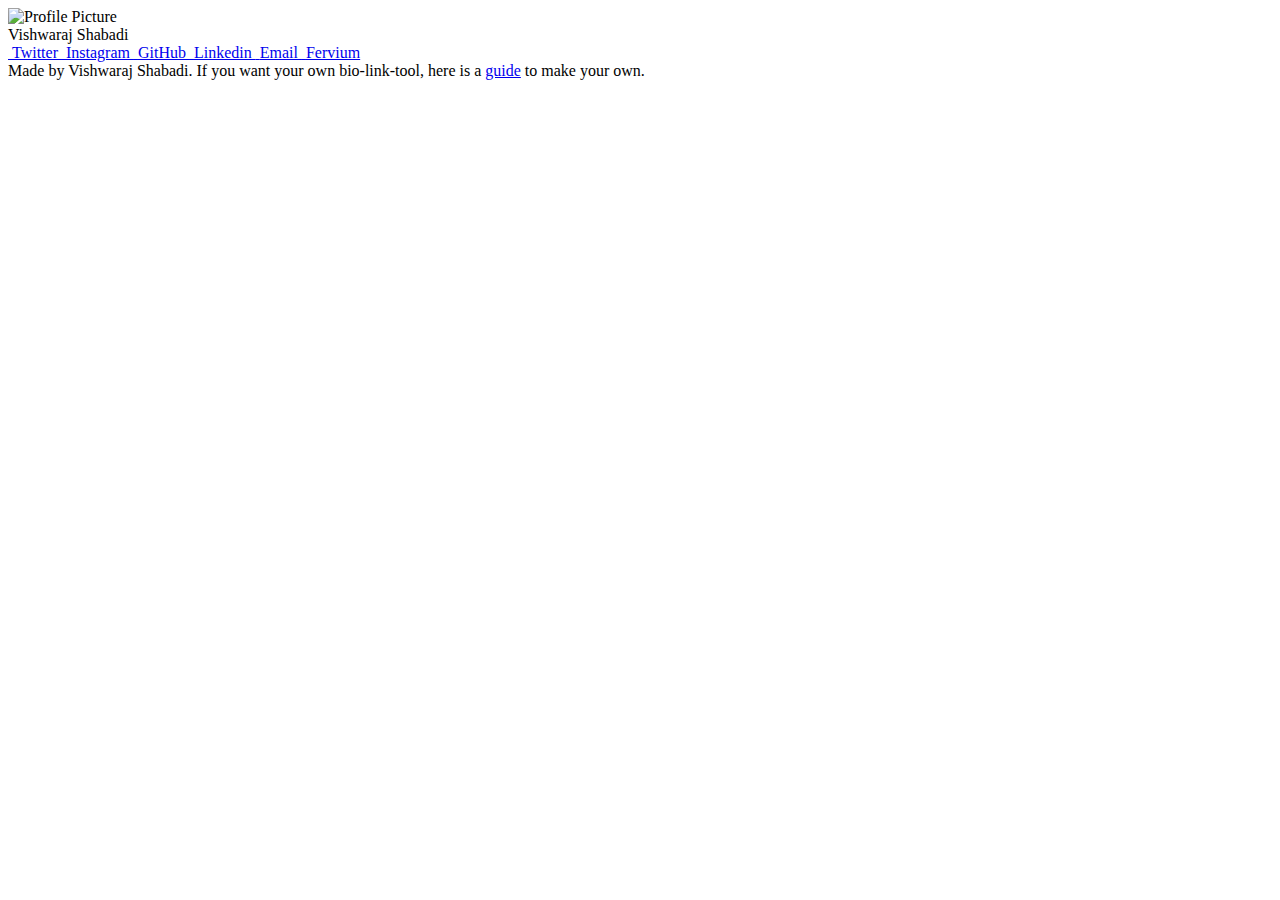
==== index.html @ ae052fca "Update index.html" ====
<!-- Licenced under the GNU GPL 3.0 Licence by Vishwaraj Shabadi. -->
<!DOCTYPE html>
<html lang="en-US">
  <head>
    <meta charset="UTF-8" />
    <meta name="viewport" content="width=device-width, initial-scale=1.0" />
    <title>Vishwaraj Shabadi Bio-Link-Tool</title>
    <!-- Replace with your name -->
    <link rel="stylesheet" href="style.css" />
    <link
      rel="stylesheet"
      href="./assets/fontawesome-free-5.15.3-web/css/all.css"
    />
    <link
      rel="icon"
      href="./assets/images/profile-picture.jpg"
      type="image/x-icon"
    />

    <!-- Global site tag (gtag.js) - Google Analytics; REPLACE WITH YOUR OWN -->
    <script
      async
      src="https://www.googletagmanager.com/gtag/js?id=G-SHZ4H4JD2B"
    ></script>
    <script>
      window.dataLayer = window.dataLayer || [];
      function gtag() {
        dataLayer.push(arguments);
      }
      gtag("js", new Date());

      gtag("config", "G-SHZ4H4JD2B");
    </script>
  </head>

  <body>
    <a class="profilePicture">
      <img src="./assets/images/profile-picture.jpg" alt="Profile Picture" />
      <!-- Place your profile picture in this path -->
    </a>

    <div class="userName">Vishwaraj Shabadi</div>

    <div class="links">
      <a class="link" href="https://twitter.com/VShabadi" target="_blank"> <!-- Add or  remove as many links as you want -->
        <i class="fab fa-twitter">&nbsp;</i>Twitter
      </a>
      <a class="link" href="https://instagram.com/vshabadi" target="_blank">
        <i class="fab fa-instagram">&nbsp;</i>Instagram
      </a>
      <a class="link" href="https://github.com/VShabadi" target="_blank">
        <i class="fab fa-github">&nbsp;</i>GitHub
      </a>
      <a
        class="link"
        href="http://www.linkedin.com/in/vshabadi"
        target="_blank"
      >
        <i class="fab fa-linkedin">&nbsp;</i>Linkedin
      </a>
      <a class="link" href="mailto:vshabadi@protonmail.com" target="_blank">
        <i class="fa fa-envelope">&nbsp;</i>Email
      </a>
      <a class="link" href="https://fervium.github.io/" target="_blank">
        <i class="fa fa-money-bill-alt">&nbsp;</i>Fervium
      </a>
    </div>

    <div class="source">
      Made by Vishwaraj Shabadi. If you want your own bio-link-tool, here is a
      <a
        href="https://github.com/VShabadi/bio-link-tool/blob/main/README.md"
        target="_blank"
        rel="noopener noreferrer"
        >guide</a
      >
      to make your own.
    </div>
  </body>
</html>
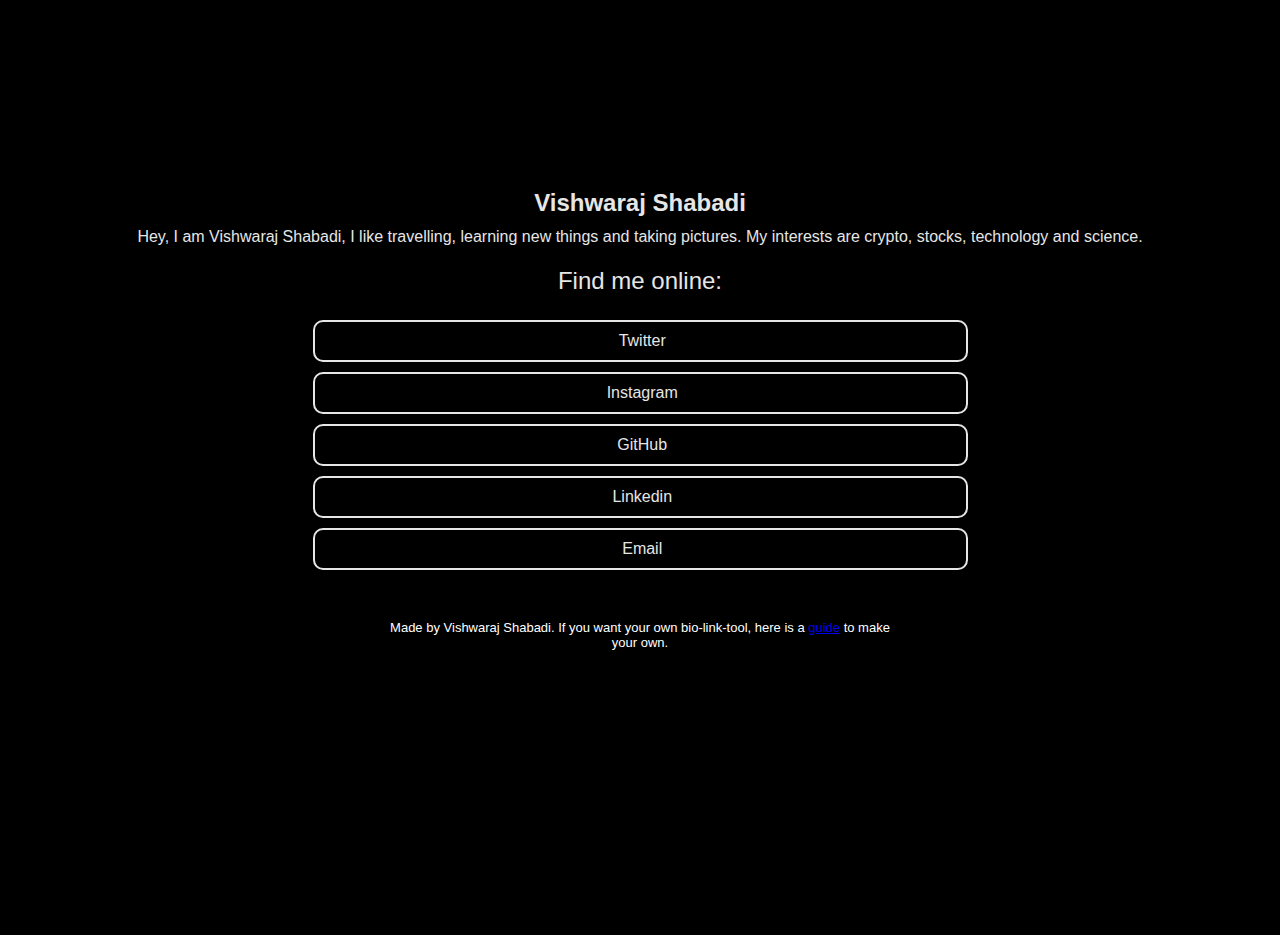
==== commit ba324628: "commit" ====
--- a/index.html
+++ b/index.html
@@ -1,80 +1,69 @@
-<!-- Licenced under the GNU GPL 3.0 Licence by Vishwaraj Shabadi. -->
-<!DOCTYPE html>
-<html lang="en-US">
-  <head>
-    <meta charset="UTF-8" />
-    <meta name="viewport" content="width=device-width, initial-scale=1.0" />
-    <title>Vishwaraj Shabadi Bio-Link-Tool</title>
-    <!-- Replace with your name -->
-    <link rel="stylesheet" href="style.css" />
-    <link
-      rel="stylesheet"
-      href="./assets/fontawesome-free-5.15.3-web/css/all.css"
-    />
-    <link
-      rel="icon"
-      href="./assets/images/profile-picture.jpg"
-      type="image/x-icon"
-    />
-
-    <!-- Global site tag (gtag.js) - Google Analytics; REPLACE WITH YOUR OWN -->
-    <script
-      async
-      src="https://www.googletagmanager.com/gtag/js?id=G-SHZ4H4JD2B"
-    ></script>
-    <script>
-      window.dataLayer = window.dataLayer || [];
-      function gtag() {
-        dataLayer.push(arguments);
-      }
-      gtag("js", new Date());
-
-      gtag("config", "G-SHZ4H4JD2B");
-    </script>
-  </head>
-
-  <body>
-    <a class="profilePicture">
-      <img src="./assets/images/profile-picture.jpg" alt="Profile Picture" />
-      <!-- Place your profile picture in this path -->
-    </a>
-
-    <div class="userName">Vishwaraj Shabadi</div>
-
-    <div class="links">
-      <a class="link" href="https://twitter.com/VShabadi" target="_blank"> <!-- Add or  remove as many links as you want -->
-        <i class="fab fa-twitter">&nbsp;</i>Twitter
-      </a>
-      <a class="link" href="https://instagram.com/vshabadi" target="_blank">
-        <i class="fab fa-instagram">&nbsp;</i>Instagram
-      </a>
-      <a class="link" href="https://github.com/VShabadi" target="_blank">
-        <i class="fab fa-github">&nbsp;</i>GitHub
-      </a>
-      <a
-        class="link"
-        href="http://www.linkedin.com/in/vshabadi"
-        target="_blank"
-      >
-        <i class="fab fa-linkedin">&nbsp;</i>Linkedin
-      </a>
-      <a class="link" href="mailto:vshabadi@protonmail.com" target="_blank">
-        <i class="fa fa-envelope">&nbsp;</i>Email
-      </a>
-      <a class="link" href="https://fervium.github.io/" target="_blank">
-        <i class="fa fa-money-bill-alt">&nbsp;</i>Fervium
-      </a>
-    </div>
-
-    <div class="source">
-      Made by Vishwaraj Shabadi. If you want your own bio-link-tool, here is a
-      <a
-        href="https://github.com/VShabadi/bio-link-tool/blob/main/README.md"
-        target="_blank"
-        rel="noopener noreferrer"
-        >guide</a
-      >
-      to make your own.
-    </div>
-  </body>
-</html>
+<!-- Licenced under the GNU GPL 3.0 Licence by Vishwaraj Shabadi. -->
+<!DOCTYPE html>
+<html lang="en-US">
+  <head>
+    <meta charset="UTF-8" />
+    <meta name="viewport" content="width=device-width, initial-scale=1.0" />
+    <title>Vishwaraj Shabadi Bio-Link-Tool</title>
+    <!-- Replace with your name -->
+    <link rel="stylesheet" href="style.css" />
+    <link
+      rel="stylesheet"
+      href="./assets/fontawesome-free-5.15.3-web/css/all.css"
+    />
+    <link
+      rel="icon"
+      href="./assets/images/profile-picture.jpg"
+      type="image/x-icon"
+    />
+
+<!-- Global site tag (gtag.js) - Google Analytics -->
+<script async src="https://www.googletagmanager.com/gtag/js?id=G-SDG0CVEFJG"></script>
+<script>
+  window.dataLayer = window.dataLayer || [];
+  function gtag(){dataLayer.push(arguments);}
+  gtag('js', new Date());
+
+  gtag('config', 'G-SDG0CVEFJG');
+</script>
+
+  <body>
+    <a class="profilePicture">
+      <img src="./assets/images/profile-picture.jpg" alt="Profile Picture" />
+      <!-- Place your profile picture in this path -->
+    </a>
+
+    <div class="userName">Vishwaraj Shabadi</div>
+    <div class="bio">Hey, I am Vishwaraj Shabadi, I like travelling, learning new things and taking pictures. My interests are crypto, stocks, technology and science.</div>
+    <p></p>
+    <div class="title">Find me online:</div>
+    <div class="links">
+      <a class="link" href="https://twitter.com/VShabadi" target="_blank"> <!-- Add or  remove as many links as you want -->
+        <i class="fab fa-twitter">&nbsp;</i>Twitter
+      </a>
+      <a class="link" href="https://instagram.com/vshabadi" target="_blank">
+        <i class="fab fa-instagram">&nbsp;</i>Instagram
+      </a>
+      <a class="link" href="https://github.com/VShabadi" target="_blank">
+        <i class="fab fa-github">&nbsp;</i>GitHub
+      </a>
+      <a class="link" href="http://www.linkedin.com/in/vshabadi" target="_blank">
+        <i class="fab fa-linkedin">&nbsp;</i>Linkedin
+      </a>
+      <a class="link" href="mailto:vshabadi@protonmail.com" target="_blank">
+        <i class="fa fa-envelope">&nbsp;</i>Email
+      </a>
+    </div>
+
+    <div class="source">
+      Made by Vishwaraj Shabadi. If you want your own bio-link-tool, here is a
+      <a
+        href="https://vshabadi.github.io/bio-link-tool/"
+        target="_blank"
+        rel="noopener noreferrer"
+        >guide</a
+      >
+      to make your own.
+    </div>
+  </body>
+</html>
--- a/style.css
+++ b/style.css
@@ -0,0 +1,120 @@
+html,
+body {
+  height: 100%;
+  font-family: "Trebuchet MS", "Lucida Sans Unicode", "Lucida Grande",
+    "Lucida Sans", Arial, sans-serif;
+}
+
+body {
+  background: linear-gradient(-45deg, #4c8bf5, #4c8bf5, #000000, #000000);
+  background-size: 700% 700%;
+  animation: gradient 20s ease infinite;
+}
+
+@keyframes gradient {
+  0% {
+    background-position: 0% 50%;
+  }
+  50% {
+    background-position: 100% 50%;
+  }
+  100% {
+    background-position: 0% 50%;
+  }
+}
+
+:root {
+  --accentColor: #e6e6e6;
+}
+
+.description {
+  color: white;
+  font-size: large;
+  text-align: center;
+  margin: 40px auto;
+  margin-top: 10px;
+  width: auto;
+  max-width: 500px;
+}
+
+.source {
+  color: white;
+  text-align: center;
+  margin: 27px auto;
+  margin-top: 10px;
+  width: auto;
+  max-width: 500px;
+  font-size: small;
+  margin-top: 50px;
+}
+
+.profilePicture,
+.profilePicture img {
+  position: relative;
+  width: 130px;
+  height: 130px;
+  display: block;
+  margin: 35px auto 20px;
+  border-radius: 50%;
+}
+
+.userName {
+  color: var(--accentColor);
+  font-size: x-large;
+  font-weight: bold;
+  line-height: 1.5;
+  display: block;
+  width: 100%;
+  text-align: center;
+  text-decoration: none;
+}
+
+.bio {
+  color: var(--accentColor);
+  font-size: x;
+  line-height: 2;
+  display: block;
+  width: 100%;
+  text-align: center;
+  text-decoration: none;
+}
+
+.title {
+  color: var(--accentColor);
+  font-size: x-large;
+  line-height: 1;
+  display: block;
+  width: 100%;
+  text-align: center;
+  text-decoration: none;
+}
+.links {
+  max-width: 675px;
+  width: auto;
+  display: block;
+  margin: 27px auto;
+}
+
+.link {
+  position: relative;
+  background-color: transparent;
+  color: var(--accentColor);
+  border: solid var(--accentColor) 2px;
+  border-radius: 10px;
+  font-size: 1rem;
+  text-align: center;
+  display: block;
+  margin-left: 10px;
+  margin-right: 10px;
+  margin-bottom: 10px;
+  padding: 10px;
+  text-decoration: none;
+  -webkit-tap-highlight-color: transparent;
+}
+
+@media (hover: hover) {
+  .link:hover {
+    background-color: var(--accentColor);
+    color: rgba(0, 0, 0, 0.5);
+  }
+}
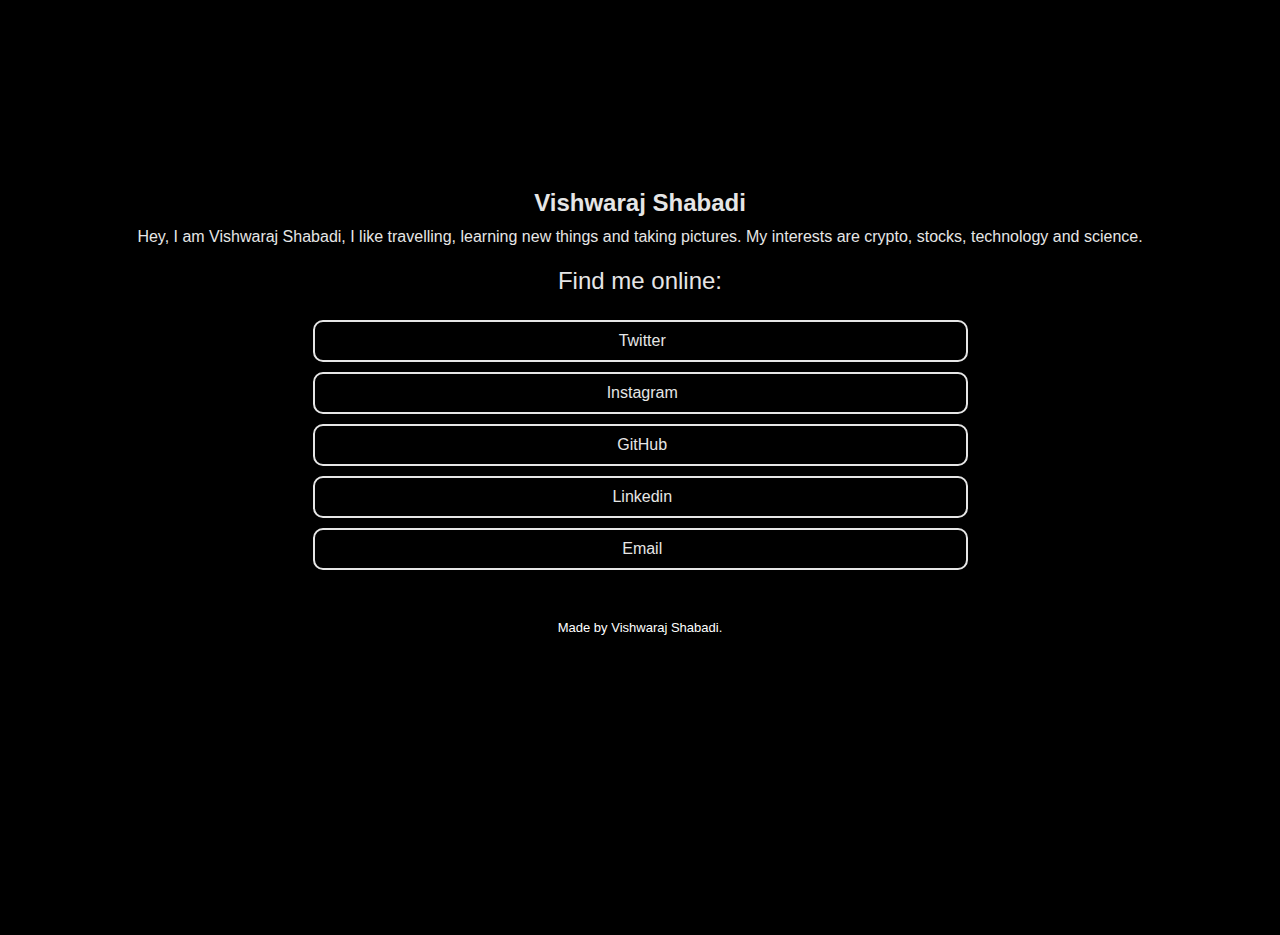
==== commit f3aaf067: "Update index.html" ====
--- a/index.html
+++ b/index.html
@@ -5,7 +5,6 @@
     <meta charset="UTF-8" />
     <meta name="viewport" content="width=device-width, initial-scale=1.0" />
     <title>Vishwaraj Shabadi Bio-Link-Tool</title>
-    <!-- Replace with your name -->
     <link rel="stylesheet" href="style.css" />
     <link
       rel="stylesheet"
@@ -17,7 +16,6 @@
       type="image/x-icon"
     />
 
-<!-- Global site tag (gtag.js) - Google Analytics -->
 <script async src="https://www.googletagmanager.com/gtag/js?id=G-SDG0CVEFJG"></script>
 <script>
   window.dataLayer = window.dataLayer || [];
@@ -30,7 +28,6 @@
   <body>
     <a class="profilePicture">
       <img src="./assets/images/profile-picture.jpg" alt="Profile Picture" />
-      <!-- Place your profile picture in this path -->
     </a>
 
     <div class="userName">Vishwaraj Shabadi</div>
@@ -38,7 +35,7 @@
     <p></p>
     <div class="title">Find me online:</div>
     <div class="links">
-      <a class="link" href="https://twitter.com/VShabadi" target="_blank"> <!-- Add or  remove as many links as you want -->
+      <a class="link" href="https://twitter.com/VShabadi" target="_blank"> 
         <i class="fab fa-twitter">&nbsp;</i>Twitter
       </a>
       <a class="link" href="https://instagram.com/vshabadi" target="_blank">
@@ -52,18 +49,11 @@
       </a>
       <a class="link" href="mailto:vshabadi@protonmail.com" target="_blank">
         <i class="fa fa-envelope">&nbsp;</i>Email
-      </a>
+      </a>     
     </div>
 
     <div class="source">
-      Made by Vishwaraj Shabadi. If you want your own bio-link-tool, here is a
-      <a
-        href="https://vshabadi.github.io/bio-link-tool/"
-        target="_blank"
-        rel="noopener noreferrer"
-        >guide</a
-      >
-      to make your own.
+      Made by Vishwaraj Shabadi.
     </div>
   </body>
 </html>
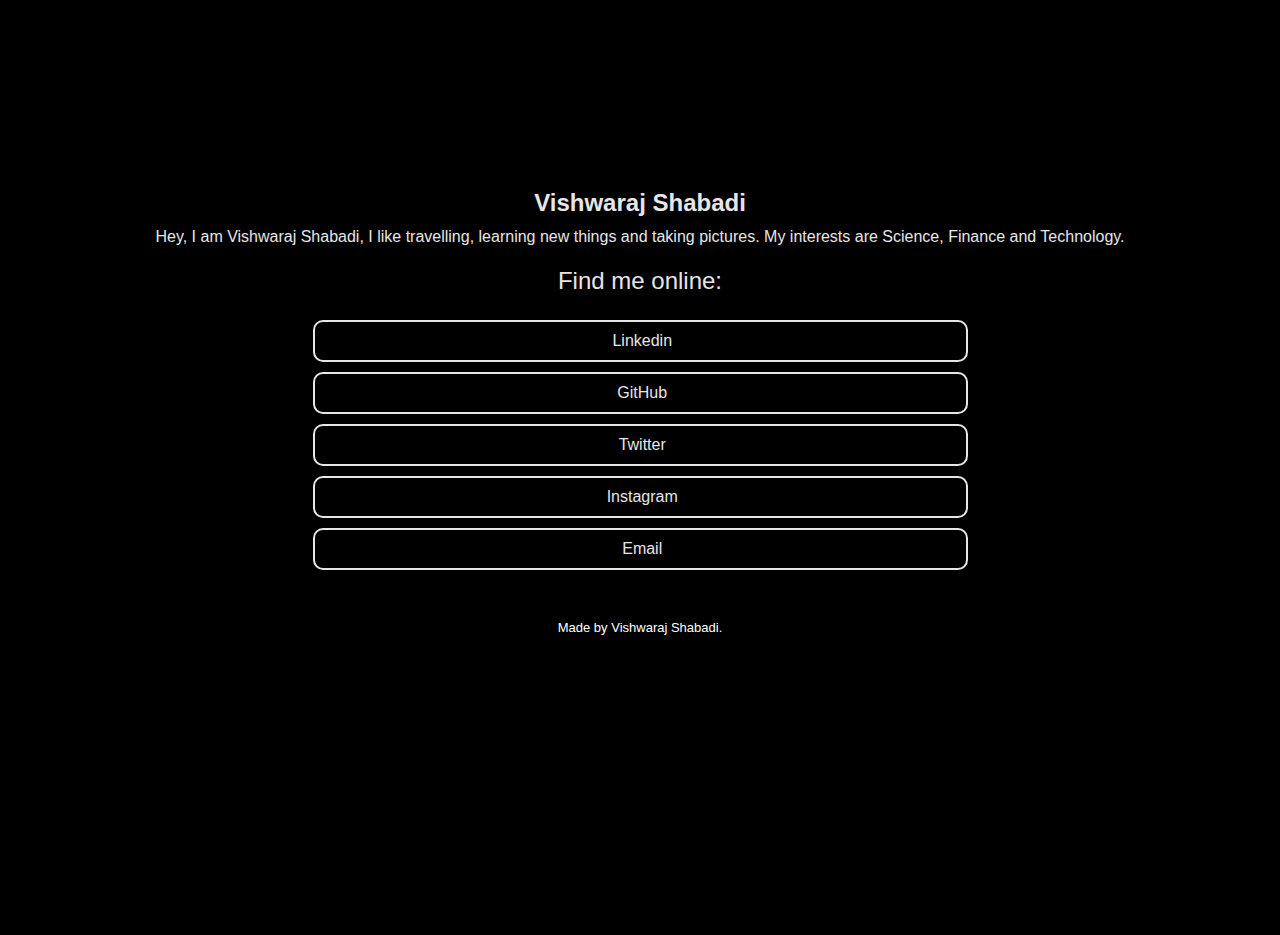
==== commit 5bb76f37: "commit" ====
--- a/index.html
+++ b/index.html
@@ -4,7 +4,7 @@
   <head>
     <meta charset="UTF-8" />
     <meta name="viewport" content="width=device-width, initial-scale=1.0" />
-    <title>Vishwaraj Shabadi Bio-Link-Tool</title>
+    <title>Vishwaraj Shabadi</title>
     <link rel="stylesheet" href="style.css" />
     <link
       rel="stylesheet"
@@ -31,25 +31,33 @@
     </a>
 
     <div class="userName">Vishwaraj Shabadi</div>
-    <div class="bio">Hey, I am Vishwaraj Shabadi, I like travelling, learning new things and taking pictures. My interests are crypto, stocks, technology and science.</div>
+    <div class="bio">Hey, I am Vishwaraj Shabadi, I like travelling, learning new things and taking pictures. My interests are Science, Finance and Technology.</div>
     <p></p>
     <div class="title">Find me online:</div>
     <div class="links">
+
+
+      <a class="link" href="http://www.linkedin.com/in/vshabadi" target="_blank">
+        <i class="fab fa-linkedin">&nbsp;</i>Linkedin
+      </a>
+
+      <a class="link" href="https://github.com/VShabadi" target="_blank">
+        <i class="fab fa-github">&nbsp;</i>GitHub
+      </a>
+      
       <a class="link" href="https://twitter.com/VShabadi" target="_blank"> 
         <i class="fab fa-twitter">&nbsp;</i>Twitter
       </a>
+
       <a class="link" href="https://instagram.com/vshabadi" target="_blank">
         <i class="fab fa-instagram">&nbsp;</i>Instagram
       </a>
-      <a class="link" href="https://github.com/VShabadi" target="_blank">
-        <i class="fab fa-github">&nbsp;</i>GitHub
-      </a>
-      <a class="link" href="http://www.linkedin.com/in/vshabadi" target="_blank">
-        <i class="fab fa-linkedin">&nbsp;</i>Linkedin
-      </a>
+
       <a class="link" href="mailto:vshabadi@protonmail.com" target="_blank">
         <i class="fa fa-envelope">&nbsp;</i>Email
-      </a>     
+      </a>
+
+      
     </div>
 
     <div class="source">
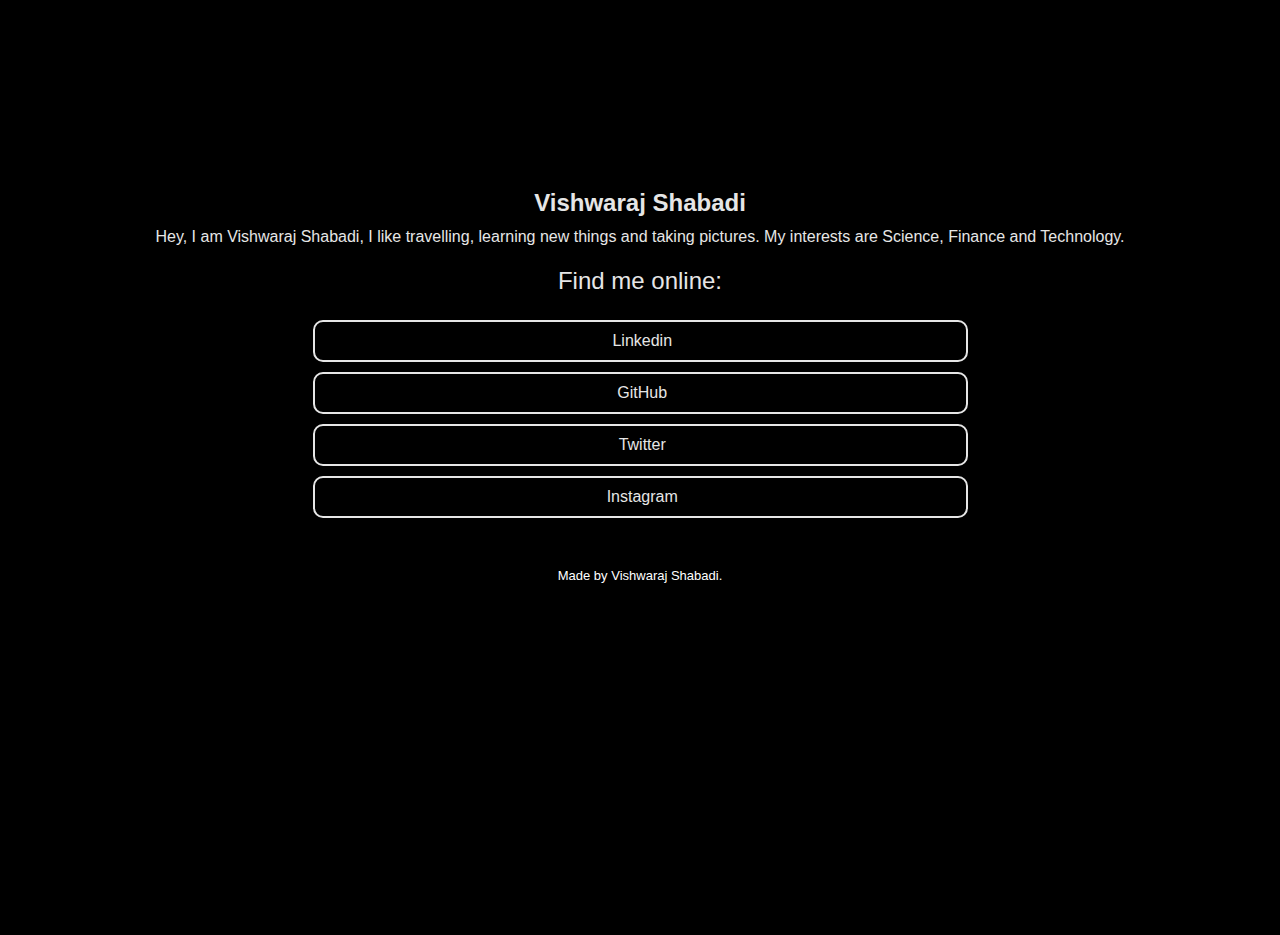
==== commit 155c75c7: "commit" ====
--- a/index.html
+++ b/index.html
@@ -53,10 +53,6 @@
         <i class="fab fa-instagram">&nbsp;</i>Instagram
       </a>
 
-      <a class="link" href="mailto:vshabadi@protonmail.com" target="_blank">
-        <i class="fa fa-envelope">&nbsp;</i>Email
-      </a>
-
       
     </div>
 
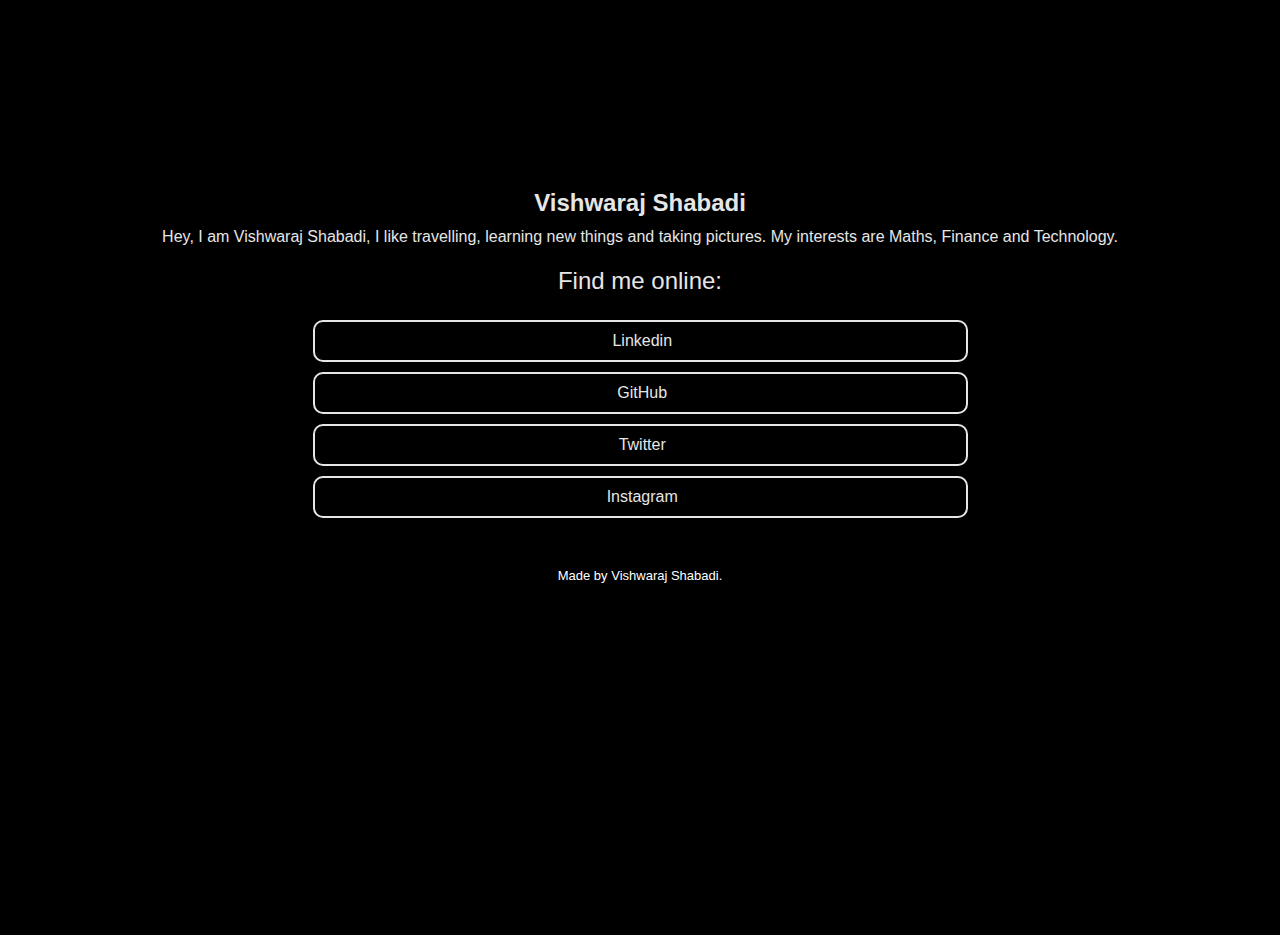
==== commit 22b6e336: "Update index.html" ====
--- a/index.html
+++ b/index.html
@@ -12,7 +12,7 @@
     />
     <link
       rel="icon"
-      href="./assets/images/profile-picture.jpg"
+      href="./assets/profile-picture.jpg"
       type="image/x-icon"
     />
 
@@ -31,25 +31,25 @@
     </a>
 
     <div class="userName">Vishwaraj Shabadi</div>
-    <div class="bio">Hey, I am Vishwaraj Shabadi, I like travelling, learning new things and taking pictures. My interests are Science, Finance and Technology.</div>
+    <div class="bio">Hey, I am Vishwaraj Shabadi, I like travelling, learning new things and taking pictures. My interests are Maths, Finance and Technology.</div>
     <p></p>
     <div class="title">Find me online:</div>
     <div class="links">
 
 
-      <a class="link" href="http://www.linkedin.com/in/vshabadi" target="_blank">
+      <a class="link" href="http://www.linkedin.com/in/vishwarajshabadi" target="_blank">
         <i class="fab fa-linkedin">&nbsp;</i>Linkedin
       </a>
 
-      <a class="link" href="https://github.com/VShabadi" target="_blank">
+      <a class="link" href="https://github.com/vishwarajshabadi" target="_blank">
         <i class="fab fa-github">&nbsp;</i>GitHub
       </a>
       
-      <a class="link" href="https://twitter.com/VShabadi" target="_blank"> 
+      <a class="link" href="https://twitter.com/vishwaraj_off" target="_blank"> 
         <i class="fab fa-twitter">&nbsp;</i>Twitter
       </a>
 
-      <a class="link" href="https://instagram.com/vshabadi" target="_blank">
+      <a class="link" href="https://instagram.com/vishwaraj_off" target="_blank">
         <i class="fab fa-instagram">&nbsp;</i>Instagram
       </a>
 
